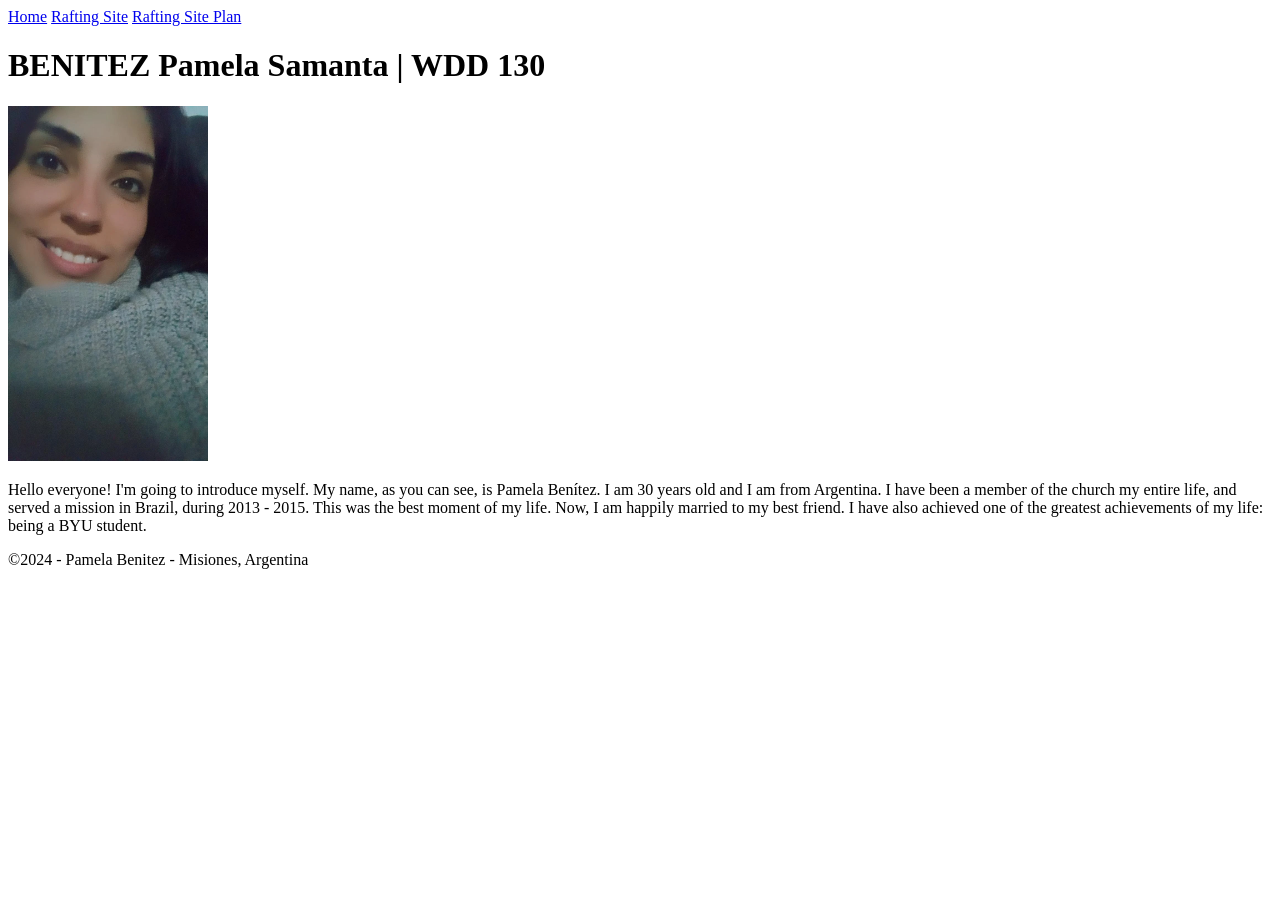
==== index.html @ d552561f "new change 23.06" ====
<!doctype html>
<html lang="en-US">
  <head><link href="styles/style.css" rel="stylesheet" />
    <meta charset="utf-8">
    <meta name="viewport" content="width=device-width,initial-scale=1.0">
    <title> BENITEZ Pamela | WDD 130 </title>
  </head>
  <body>
    <header>
        <nav>
         <a href="#"> Home</a>
         <a href="wwr/">Rafting Site</a>
         <a href="wwr/site-plan-rafting.html">Rafting Site Plan</a>
        </nav>
    </header>
    <main>
        <h1> BENITEZ Pamela Samanta | WDD 130 </h1>
        <img src="images/profile.webp" alt="Pamela Samanta Benítez" width="200"/>
        <p> Hello everyone! I'm going to introduce myself. My name, as you can see, is Pamela Benítez. 
            I am 30 years old and I am from Argentina. I have been a member of the church my entire life,
            and served a mission in Brazil, during 2013 - 2015. This was the best moment of my life.
            Now, I am happily married to my best friend. I have also achieved one of the greatest achievements 
            of my life: being a BYU student. </p>
            </main>
    <footer> 
        <p>&copy;2024 - Pamela Benitez - Misiones, Argentina </p>
    </footer>
  </body>
</html>
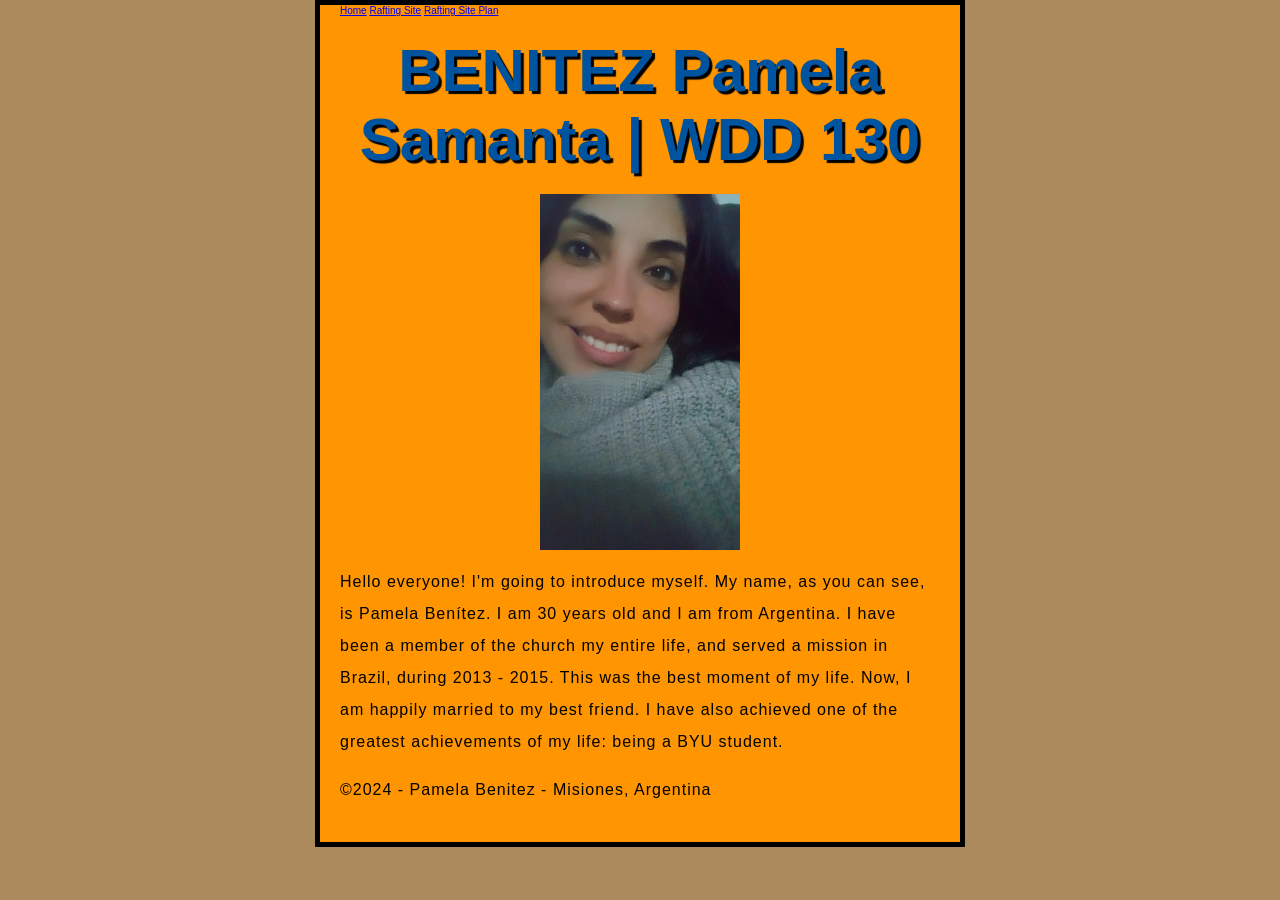
==== commit 3d164e85: "newchangesfont" ====
--- a/index.html
+++ b/index.html
@@ -1,9 +1,13 @@
 <!doctype html>
 <html lang="en-US">
-  <head><link href="styles/style.css" rel="stylesheet" />
+  <head>
+    <link href="styles/style.css" rel="stylesheet" />
     <meta charset="utf-8">
     <meta name="viewport" content="width=device-width,initial-scale=1.0">
     <title> BENITEZ Pamela | WDD 130 </title>
+    <link
+  href="https://fonts.google.com/specimen/Zeyada?hl=es-419&sort=popularity"
+  rel="stylesheet" />
   </head>
   <body>
     <header>
--- a/styles/style.css
+++ b/styles/style.css
@@ -0,0 +1,35 @@
+html {
+    font-size: 10px; /* px means "pixels": the base font size is now 10 pixels high */
+    font-family: "Zedaya", sans-serif; /* this should be the rest of the output you got from Google Fonts */
+  }
+  h1 {
+    font-size: 60px;
+    text-align: center;
+  }
+  
+  p,
+  li {
+    font-size: 16px;
+    line-height: 2;
+    letter-spacing: 1px;
+  }
+  html {
+    background-color: #ad8a5e;
+  }
+  body {
+    width: 600px;
+    margin: 0 auto;
+    background-color: #ff9500;
+    padding: 0 20px 20px 20px;
+    border: 5px solid black;
+  }
+  h1 {
+    margin: 0;
+    padding: 20px 0;
+    color: #00539f;
+    text-shadow: 3px 3px 1px black;
+  }
+  img {
+    display: block;
+    margin: 0 auto;
+  }
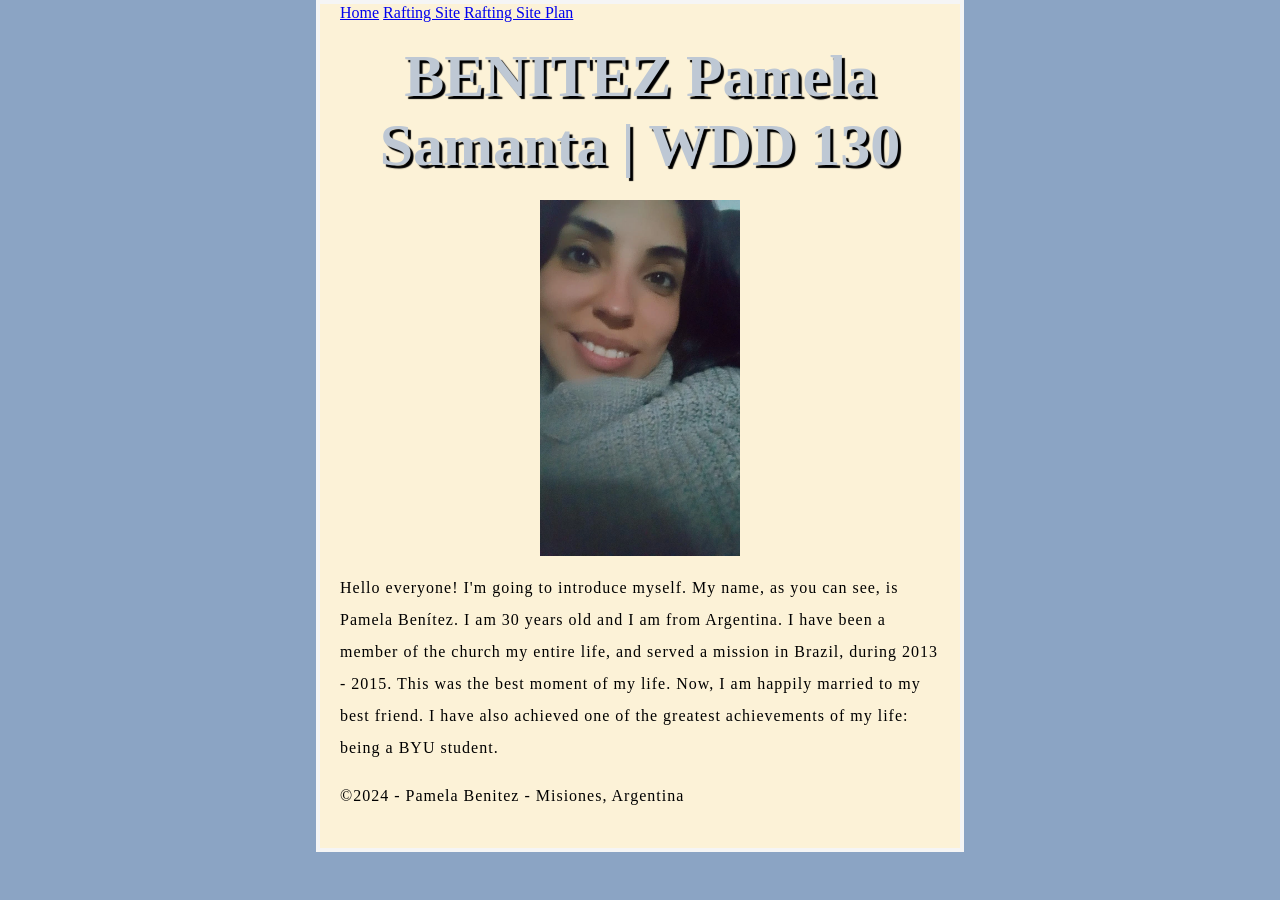
==== commit 957973f8: "newfont" ====
--- a/index.html
+++ b/index.html
@@ -1,14 +1,14 @@
 <!doctype html>
 <html lang="en-US">
   <head>
+    <link rel="preconnect" href="https://fonts.googleapis.com">
+<link rel="preconnect" href="https://fonts.gstatic.com" crossorigin>
+<link href="https://fonts.googleapis.com/css2?family=Taprom&display=swap" rel="stylesheet">
     <link href="styles/style.css" rel="stylesheet" />
     <meta charset="utf-8">
     <meta name="viewport" content="width=device-width,initial-scale=1.0">
     <title> BENITEZ Pamela | WDD 130 </title>
-    <link
-  href="https://fonts.google.com/specimen/Zeyada?hl=es-419&sort=popularity"
-  rel="stylesheet" />
-  </head>
+  </head> 
   <body>
     <header>
         <nav>
--- a/styles/style.css
+++ b/styles/style.css
@@ -1,6 +1,9 @@
 html {
-    font-size: 10px; /* px means "pixels": the base font size is now 10 pixels high */
-    font-family: "Zedaya", sans-serif; /* this should be the rest of the output you got from Google Fonts */
+    .taprom-regular {
+        font-family: "Taprom", system-ui;
+        font-weight: 400;
+        font-style: normal;
+      }      
   }
   h1 {
     font-size: 60px;
@@ -14,19 +17,19 @@
     letter-spacing: 1px;
   }
   html {
-    background-color: #ad8a5e;
+    background-color: #8ba4c4;
   }
   body {
     width: 600px;
     margin: 0 auto;
-    background-color: #ff9500;
+    background-color: #fcf2d7;
     padding: 0 20px 20px 20px;
-    border: 5px solid black;
+    border: 4px solid whitesmoke;
   }
   h1 {
     margin: 0;
     padding: 20px 0;
-    color: #00539f;
+    color: #bec8d4;
     text-shadow: 3px 3px 1px black;
   }
   img {
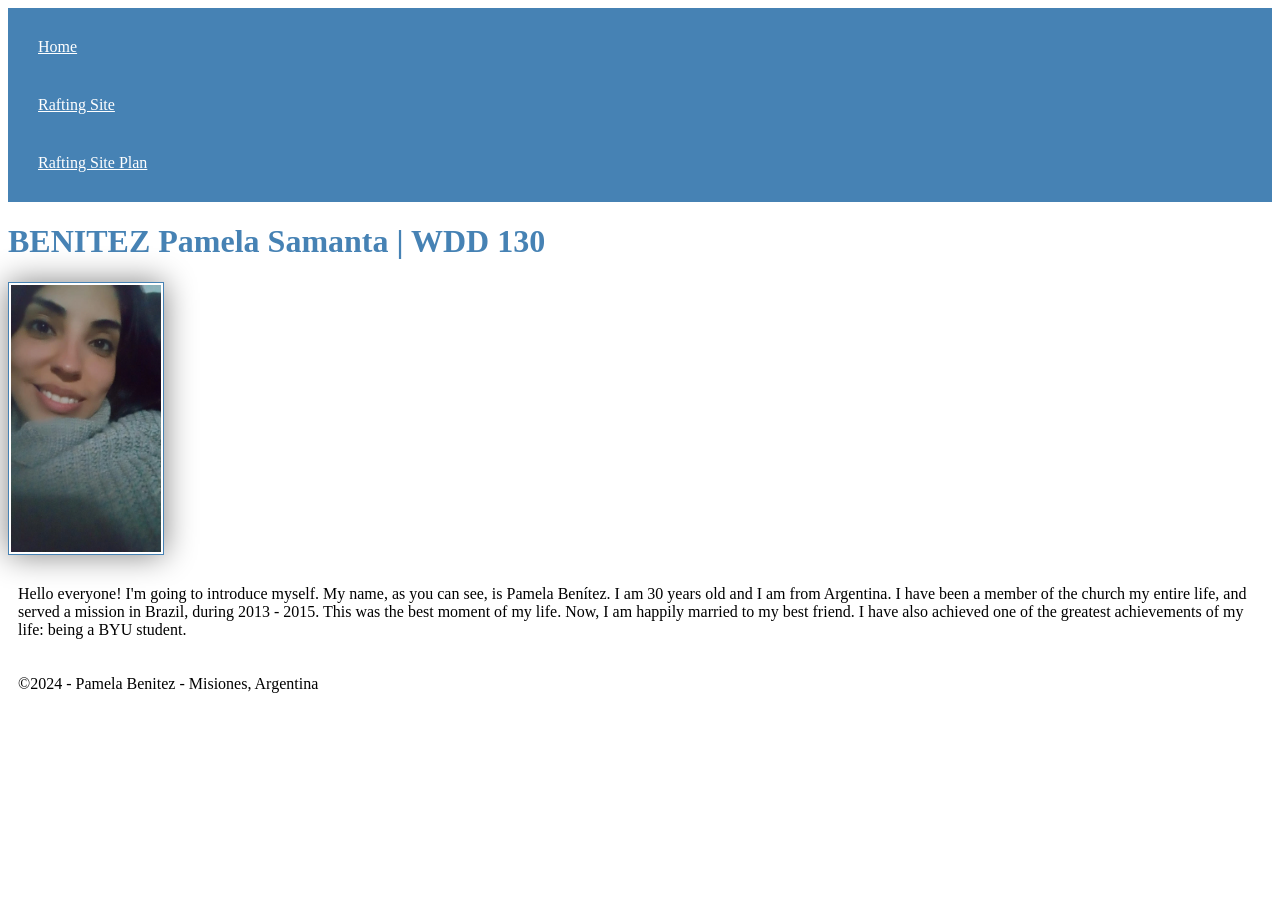
==== commit 9b2be8d4: "newstyle2" ====
--- a/index.html
+++ b/index.html
@@ -4,7 +4,7 @@
     <link rel="preconnect" href="https://fonts.googleapis.com">
 <link rel="preconnect" href="https://fonts.gstatic.com" crossorigin>
 <link href="https://fonts.googleapis.com/css2?family=Taprom&display=swap" rel="stylesheet">
-    <link href="styles/style.css" rel="stylesheet" />
+    <link href="styles/styles2.css" rel="stylesheet" />
     <meta charset="utf-8">
     <meta name="viewport" content="width=device-width,initial-scale=1.0">
     <title> BENITEZ Pamela | WDD 130 </title>
--- a/styles/styles2.css
+++ b/styles/styles2.css
@@ -0,0 +1,22 @@
+nav {
+    background-color: steelblue;
+    padding: 10px;
+}
+nav a {
+    color: white;
+    display: block;
+    padding: 20px;
+}
+h1 {
+    color: steelblue;
+}
+img {
+    width: 150px;
+    height: auto;
+    border: 1px solid steelblue;
+    padding: 2px;
+    box-shadow: 0 0 30px gray;
+}
+p {
+    padding: 10px;
+}
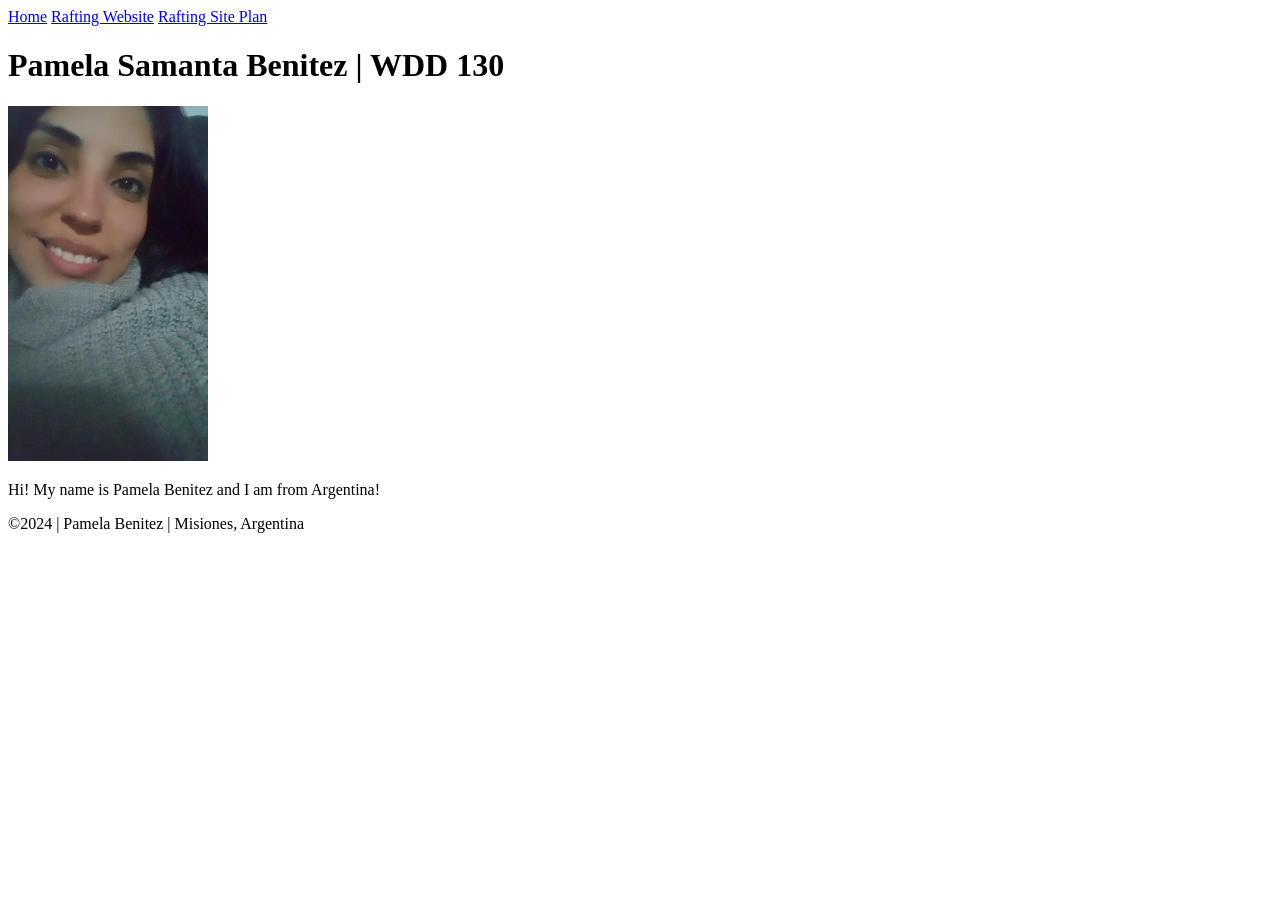
==== commit 3cd0d7ea: "first commit" ====
--- a/index.html
+++ b/index.html
@@ -1,33 +1,25 @@
-<!doctype html>
+<!DOCTYPE html>
 <html lang="en-US">
-  <head>
-    <link rel="preconnect" href="https://fonts.googleapis.com">
-<link rel="preconnect" href="https://fonts.gstatic.com" crossorigin>
-<link href="https://fonts.googleapis.com/css2?family=Taprom&display=swap" rel="stylesheet">
-    <link href="styles/styles2.css" rel="stylesheet" />
-    <meta charset="utf-8">
-    <meta name="viewport" content="width=device-width,initial-scale=1.0">
-    <title> BENITEZ Pamela | WDD 130 </title>
-  </head> 
-  <body>
-    <header>
-        <nav>
-         <a href="#"> Home</a>
-         <a href="wwr/">Rafting Site</a>
-         <a href="wwr/site-plan-rafting.html">Rafting Site Plan</a>
-        </nav>
-    </header>
-    <main>
-        <h1> BENITEZ Pamela Samanta | WDD 130 </h1>
-        <img src="images/profile.webp" alt="Pamela Samanta Benítez" width="200"/>
-        <p> Hello everyone! I'm going to introduce myself. My name, as you can see, is Pamela Benítez. 
-            I am 30 years old and I am from Argentina. I have been a member of the church my entire life,
-            and served a mission in Brazil, during 2013 - 2015. This was the best moment of my life.
-            Now, I am happily married to my best friend. I have also achieved one of the greatest achievements 
-            of my life: being a BYU student. </p>
-            </main>
-    <footer> 
-        <p>&copy;2024 - Pamela Benitez - Misiones, Argentina </p>
-    </footer>
-  </body>
+    <head>
+        <meta charset="utf-8">
+        <meta name="viewport" content="widht=device-widht,initial-scale=1.0">
+        <title>Pamela Benitez | WDD 130</title>
+    </head>
+    <body>
+        <header>
+            <nav>
+                <a href="#">Home</a>
+                <a href="wwr/">Rafting Website</a>
+                <a href="wwr/site-plan-raftting.html">Rafting Site Plan</a>
+            </nav>
+        </header>
+        <main> 
+            <h1> Pamela Samanta Benitez | WDD 130</h1>
+            <img src="images/profile.webp" alt="Hello, my name is Pamela Benitez" width="200">
+            <p>Hi! My name is Pamela Benitez and I am from Argentina!</p>    
+        </main>
+        <footer>
+            <p>&copy;2024 | Pamela Benitez | Misiones, Argentina</p>
+        </footer>
+    </body>
 </html>
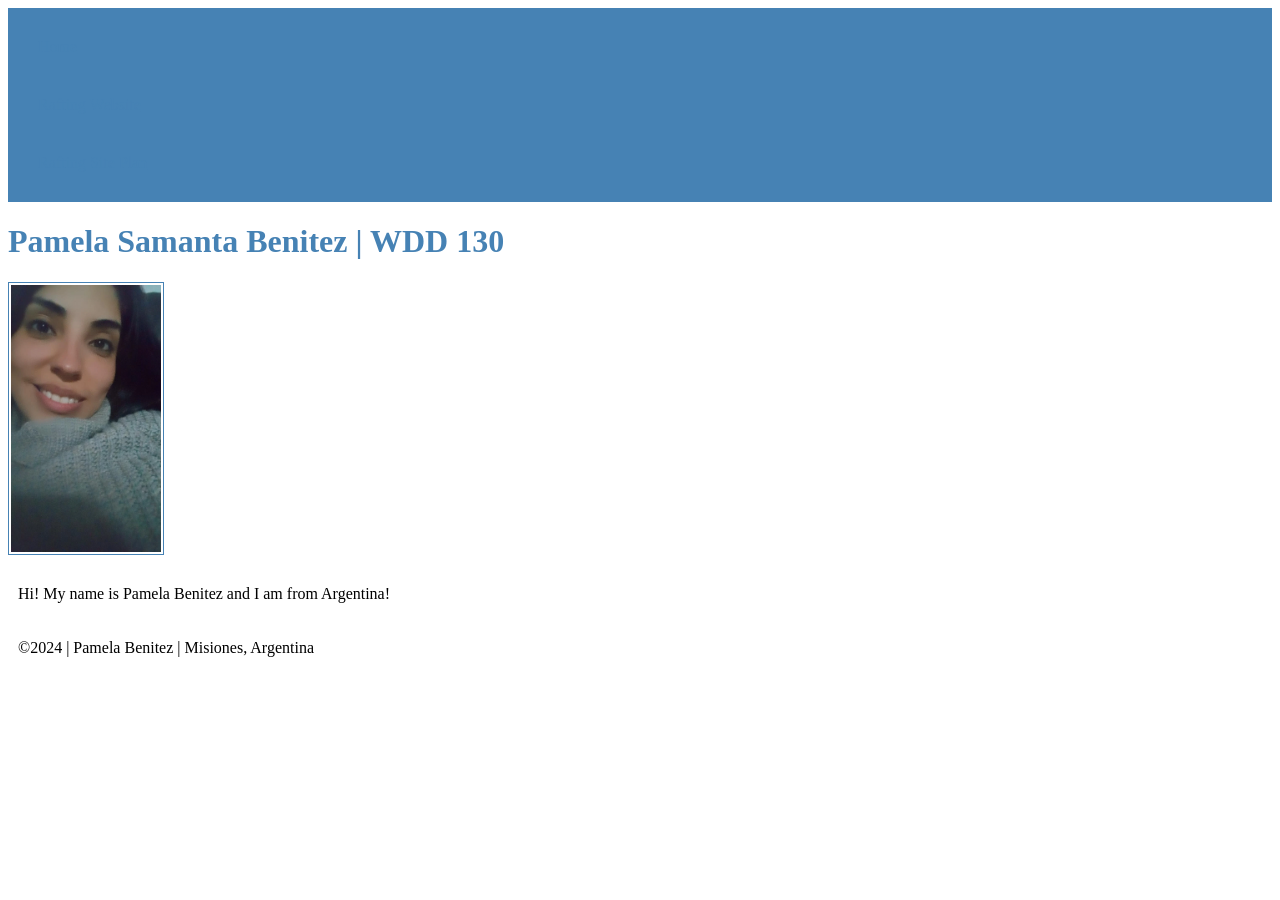
==== commit ba3540ea: "newstylechanges" ====
--- a/index.html
+++ b/index.html
@@ -1,6 +1,7 @@
 <!DOCTYPE html>
 <html lang="en-US">
     <head>
+        <link rel="stylesheet" href="styles/styles.css">
         <meta charset="utf-8">
         <meta name="viewport" content="widht=device-widht,initial-scale=1.0">
         <title>Pamela Benitez | WDD 130</title>
--- a/styles/styles.css
+++ b/styles/styles.css
@@ -0,0 +1,22 @@
+nav {
+    background-color: steelblue;
+    padding: 10px;
+}
+nav a {
+    color: steelblue;
+    display: block;
+    padding: 20px;
+}
+h1 {
+    color: steelblue;
+}
+img {
+    width: 150px;
+    height: auto;
+    border: 1px solid steelblue;
+    padding: 2px;
+    box-shadow: 0 0 30 px gray;
+}
+p {
+    padding: 10px;
+}
